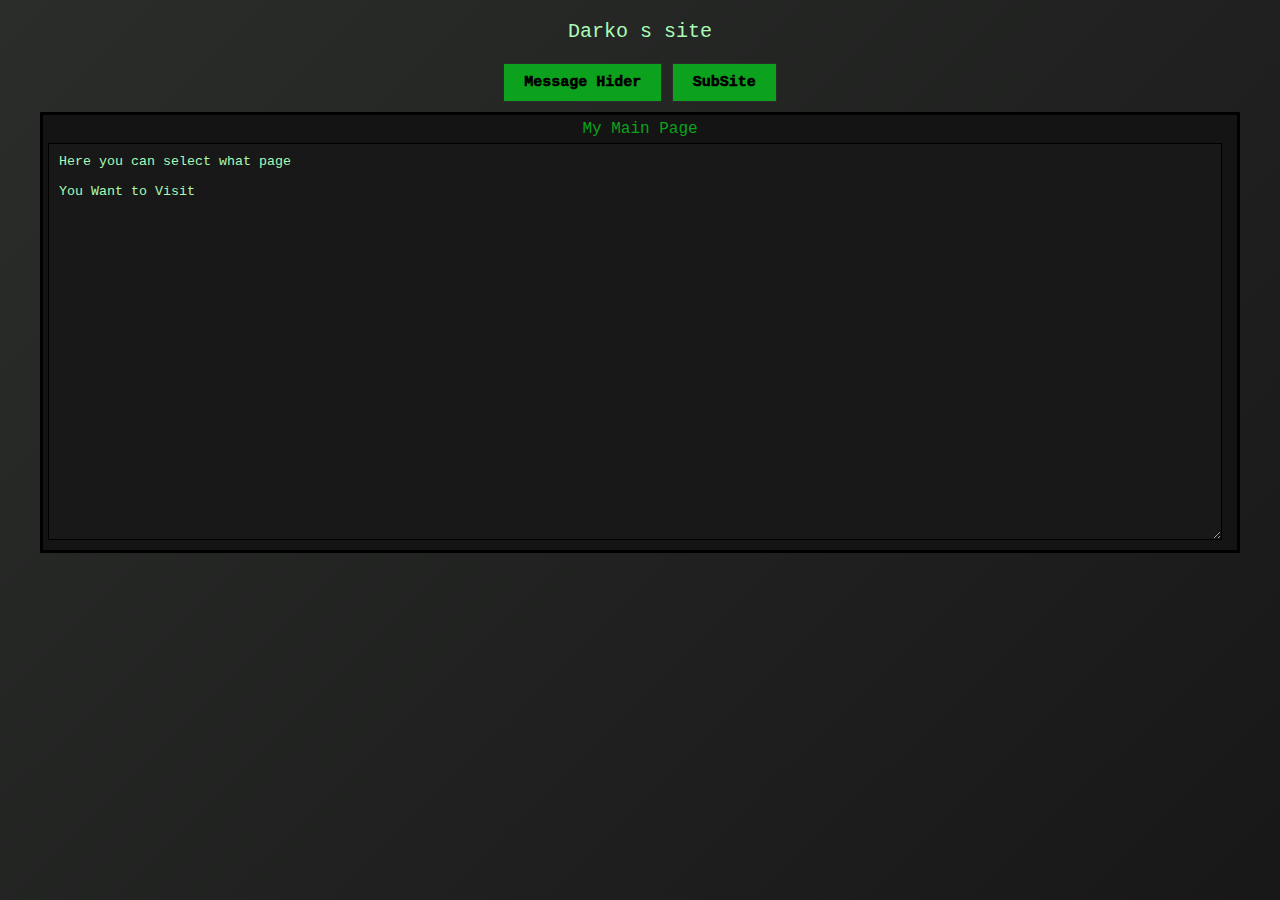
==== index.html @ a8ff4515 "Fixed background displaying wrongly on mobile devices and improved info popup boxes" ====
<!DOCTYPE html>

<html>
    <head>
    	<title>Darko s site</title>
        <link rel="apple-touch-icon" sizes="180x180" href="/apple-touch-icon.png">
        <link rel="icon" type="image/png" sizes="32x32" href="/favicon-32x32.png">
        <link rel="icon" type="image/png" sizes="16x16" href="/favicon-16x16.png">
        <link rel="manifest" href="/site.webmanifest">
        <link rel="mask-icon" href="/safari-pinned-tab.svg" color="#5bbad5">
    	<script src="script.js"></script>
        <link rel="stylesheet" href="style.css">
    <head>
    <body onload="runonload()">
        <div class="main">
            <div class="control-panel">
                <p class="sm_text bt">Darko s site</p>
                <div class="btns">
                    <button type="button" id="mh" onclick="vist_page('/MessageHider')">Message Hider</button>
                    <button type="button" id="ss" onclick="vist_page('SubSite/subsite.html')">SubSite</button>
                </div>
            </div>
            <div class="main">
                <div class="mp">
                    <label class="info_text newline" for="all_charcodess">My Main Page</label>
                    <textarea disabled id="pginfo" name="pginfo" rows="25" cols="150">Here you can select what page&#13;&#10;&#13;&#10;You Want to Visit</textarea>
                </div>
            </div>
        </div>
        <!-- The Modal/popup info box -->
        <div class="infobox_container">
            <!-- Here is the hidden checkbox element which makes toggling the modal work -->
            <input type="checkbox" id="infobox-t" class="infobox_toggler"  />
            <!-- Here is the background mask. When clicked, it closes the modal. Change this to a div to disable that functionality. -->
            <label class="infobox_mask" for="infobox-t"></label>
            <div class="infobox">
                <label class="infobox_close" for="infobox-t"></label>
                <div class="infobox_content">
                    <h1 class="infobox_title" id="infobox-title">Title</h1>
                    <p>You can click anywhere outside this window to close it.</p>
                    <p id="infobox-first">Text1</p>
                    <p id="infobox-second">Text2</p>
                    <button class="button" onclick="hidemsg()" id="infobox-btn">Close</button>
                </div>
            </div>
        </div>
    </body>
</html>
---- style.css ----
:root {
    --btn-glow_one: rgba(44,187,99,.35);
    --btn-glow_two: rgba(44,187,99,.25);
    --main-color: #0ca21d;
    --med-color: #0ebe20;
    --text-color : #aafbb5;
    --disabled-main: #6ca271;
    --bg-color: #2b2d2b;
    --secondary-color: #131413;
    --third-color: #171817;
    --selected-color: #000;
    --disabled-color: #442323;
}



/*
-------
Main colorings
-------
*/
* {
    font-family: courier;
    font-weight: 300;
}

body {
    background-size: 500% 500%;
    background-image: linear-gradient(-45deg, var(--bg-color), var(--selected-color), var(--bg-color) 100%);
    -webkit-animation: AnimateBG 20s ease infinite;
    animation: AnimateBG 20s ease infinite;
}

@-webkit-keyframes AnimateBG {
    0% {
        background-position: 0% 50%;
    }
    50% {
        background-position: 100% 50%;
    }
    100% {
        background-position: 0% 50%;
    }
}

@keyframes AnimateBG {
    0% {
        background-position: 0% 50%;
    }
    50% {
        background-position: 100% 50%;
    }
    100% {
        background-position: 0% 50%;
    }
}

label {
    color: var(--main-color);
    background-color: var(--secondary-color)
}

p {
    color: var(--text-color);
}

input, textarea {
    vertical-align: middle;
    margin: 5px 10px 5px 0;
    padding: 10px;
    background-color: var(--third-color);
    border: 1px solid var(--selected-color);
    color: var(--text-color);
}

button {
    padding: 10px 20px;
    background-color: var(--main-color);
    border: 1px solid var(--bg-color);
    color: var(---selected-color);
    cursor: pointer;
    font-weight: 1000;
    font-size: 15px;
    -webkit-transition: border-radius 0.5s, background-color 200ms linear, transform 0.2s linear;
    -ms-transition: border-radius 0.5s, background-color 200ms linear, transform 0.2s linear;
    transition: border-radius 0.5s, background-color 200ms linear, transform 0.2s linear;
}

button:hover:enabled {
    -webkit-transition: border-radius 0.5s, background-color 200ms linear, transform 0.2s linear;
    -ms-transition: border-radius 0.5s, background-color 200ms linear, transform 0.2s linear;
    transition: border-radius 0.5s, background-color 200ms linear, transform 0.2s linear;
    background-color: var(--med-color);
    border-radius: 10px;
    border: 1px solid var(--text-color);
    transform: scale(1.05) rotate(-1deg);
    box-shadow: var(--btn-glow_one) 0 -25px 18px -14px inset,var(--btn-glow_two) 0 1px 2px,var(--btn-glow_two) 0 2px 4px,var(--btn-glow_two) 0 4px 8px,var(--btn-glow_two) 0 8px 16px,var(--btn-glow_two) 0 16px 32px;
}

button:active:enabled {
    -webkit-transition: border-radius 0.5s, background-color 200ms linear, transform 0.2s linear;
    -ms-transition: border-radius 0.5s, background-color 200ms linear, transform 0.2s linear;
    transition: border-radius 0.5s, background-color 200ms linear, transform 0.2s linear;
    background-color: var(--text-color);
}

button.selected:enabled {
    -webkit-transition: border-radius 0.5s, background-color 200ms linear, transform 0.2s linear;
    -ms-transition: border-radius 0.5s, background-color 200ms linear, transform 0.2s linear;
    transition: border-radius 0.5s, background-color 200ms linear, transform 0.2s linear;
    background-color: var(--text-color);
}

button[disabled] {
    background-color: var(--disabled-main);
    color: var(--bg-color);
}

input[type="number"] {
    -webkit-appearance: textfield;
        -moz-appearance: textfield;
            appearance: textfield;
}

input[type=number]::-webkit-inner-spin-button,
input[type=number]::-webkit-outer-spin-button {
    -webkit-appearance: none;
}

input:hover,
textarea:hover{
    border: 1px solid var(--main-color);
    -webkit-transition: border 100ms linear;
    -ms-transition: border 100ms linear;
    transition: border 100ms linear;
}

textarea {
    width: 90vw;
}

input:focus,
select:focus,
textarea:focus,
button:focus {
    outline: none;
    border: 1px solid var(--text-color);
}

.bt {
    font-size: 20px;
}

.newline {
    display:block;
}


/*
-------
Popup window
-------
*/
.infobox {
    position: fixed;
    z-index: 20;
    max-width: 85%;
    width: 500px;
    top: 50%;
    left: 50%;
    transform: translate(-50%, -50%);
    margin: 0 auto;
    opacity: 1;
    transition: margin-top 150ms ease-out, opacity 150ms ease-out;
    box-shadow: 0px 0px 20px rgba(0, 0, 0, 0.6);
}

@media screen and (max-height: 500px) {
    .infobox {
        width: 80%;
    }
}

.infobox_toggler {
    display: none;
}

.infobox_toggler:not(:checked) ~ .infobox {
    position: absolute;
    overflow: hidden;
    clip: rect(0 0 0 0);
    opacity: 0;
    height: 1px;
    width: 1px;
    margin: -1px;
    padding: 0;
    border: 0;
    margin-top: -10px;
}

.infobox_toggler:not(:checked) ~ .infobox_mask {
    position: absolute;
    overflow: hidden;
    clip: rect(0 0 0 0);
    opacity: 0;
    height: 1px;
    width: 1px;
    margin: -1px;
    padding: 0;
    border: 0;
}

.infobox_mask {
    position: fixed;
    height: 100%;
    width: 100%;
    top: 0;
    left: 0;
    opacity: 1;
    transition: opacity 150ms ease-out;
    background: RGBA(0, 0, 0, 0.7);
    cursor: pointer;
}

.infobox_close::after {
    content: "✕";
    position: absolute;
    display: inline-block;
    top: 10px;
    right: 10px;
    padding: 10px;
    font-size: 18px;
    font-weight: bold;
    cursor: pointer;
}

.infobox_title {
    margin: 0;
    color: var(--main-color);
}

.infobox_content {
    background-color: var(--bg-color);
    border: 1px solid var(--main-color);
    padding: 30px;
    max-height: 90vh;
    overflow-x: auto;
    border-color: var(--main-color);
    box-shadow: 0 0 10px var(--main-color);
}

.infobox_content p:nth-of-type(-n+1) {
    font-size: 15px;
    color: var(--disabled-main);
}


/*
-------
Main
-------
*/
.main {
    text-align: center;
}

/*Encrypt*/
.main > .mp {
    margin-top: 10px;
    border: 3px solid var(--selected-color);
    padding: 5px;
    background-color: var(--secondary-color);
    display: inline-block;
    -webkit-transition: box-shadow 0.5s, border-color 0.5s;
    -ms-transition: box-shadow 0.5s, border-color 0.5s;
    transition: box-shadow 0.5s, border-color 0.5s;
}

.main > .mp:hover {
    border-color: var(--main-color);
    box-shadow: 0 0 10px var(--main-color);
    -webkit-transition: box-shadow 0.5s, border-color 0.5s;
    -ms-transition: box-shadow 0.5s, border-color 0.5s;
    transition: box-shadow 0.5s, border-color 0.5s;
}
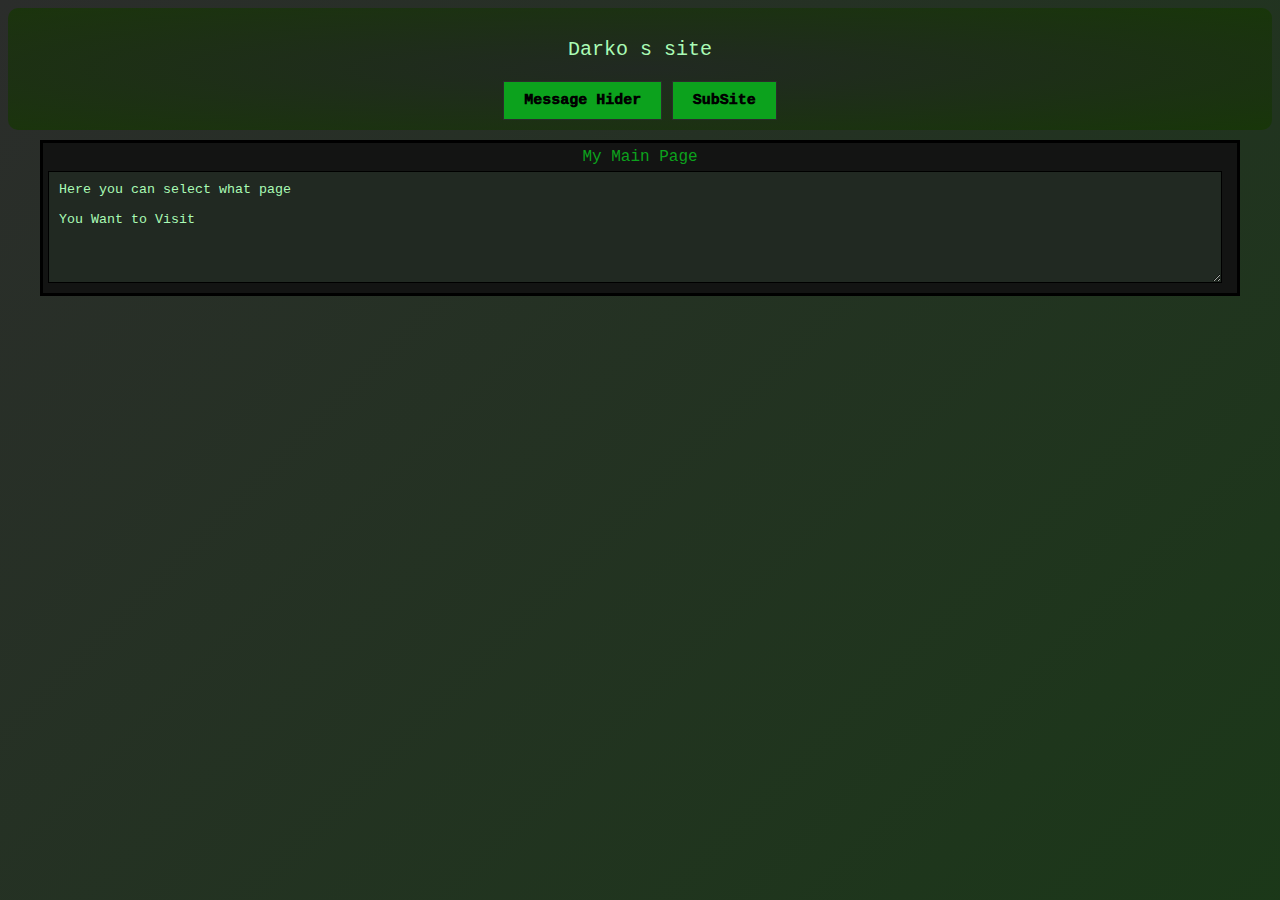
==== commit a66ebbef: "Improved design" ====
--- a/index.html
+++ b/index.html
@@ -23,7 +23,7 @@
             <div class="main">
                 <div class="mp">
                     <label class="info_text newline" for="all_charcodess">My Main Page</label>
-                    <textarea disabled id="pginfo" name="pginfo" rows="25" cols="150">Here you can select what page&#13;&#10;&#13;&#10;You Want to Visit</textarea>
+                    <textarea readonly="readonly" id="pginfo" name="pginfo" rows="6" cols="150">Here you can select what page&#13;&#10;&#13;&#10;You Want to Visit</textarea>
                 </div>
             </div>
         </div>
--- a/style.css
+++ b/style.css
@@ -1,6 +1,7 @@
 :root {
     --btn-glow_one: rgba(44,187,99,.35);
     --btn-glow_two: rgba(44,187,99,.25);
+    --tooltipbg-bg: rgba(20, 55, 0, 0.7);
     --main-color: #0ca21d;
     --med-color: #0ebe20;
     --text-color : #aafbb5;
@@ -8,8 +9,10 @@
     --bg-color: #2b2d2b;
     --secondary-color: #131413;
     --third-color: #171817;
+    --fourth-color: #212922;
     --selected-color: #000;
     --disabled-color: #442323;
+    --darkgreen: #0d4208;
 }
 
 
@@ -26,7 +29,7 @@
 
 body {
     background-size: 500% 500%;
-    background-image: linear-gradient(-45deg, var(--bg-color), var(--selected-color), var(--bg-color) 100%);
+    background-image: linear-gradient(-45deg, var(--bg-color), var(--darkgreen), var(--bg-color) 100%);
     -webkit-animation: AnimateBG 20s ease infinite;
     animation: AnimateBG 20s ease infinite;
 }
@@ -53,6 +56,12 @@
     100% {
         background-position: 0% 50%;
     }
+}
+
+.control-panel {
+    border-radius: 10px;
+    padding: 10px;
+    background-image: radial-gradient(var(--fourth-color), var(--tooltipbg-bg));
 }
 
 label {
@@ -68,9 +77,13 @@
     vertical-align: middle;
     margin: 5px 10px 5px 0;
     padding: 10px;
-    background-color: var(--third-color);
+    background-color: var(--btn-glow_one);
     border: 1px solid var(--selected-color);
     color: var(--text-color);
+}
+
+textarea[readonly] {
+    background-color: var(--fourth-color);
 }
 
 button {
@@ -274,6 +287,7 @@
     -webkit-transition: box-shadow 0.5s, border-color 0.5s;
     -ms-transition: box-shadow 0.5s, border-color 0.5s;
     transition: box-shadow 0.5s, border-color 0.5s;
+    margin-bottom: 10vh;
 }
 
 .main > .mp:hover {
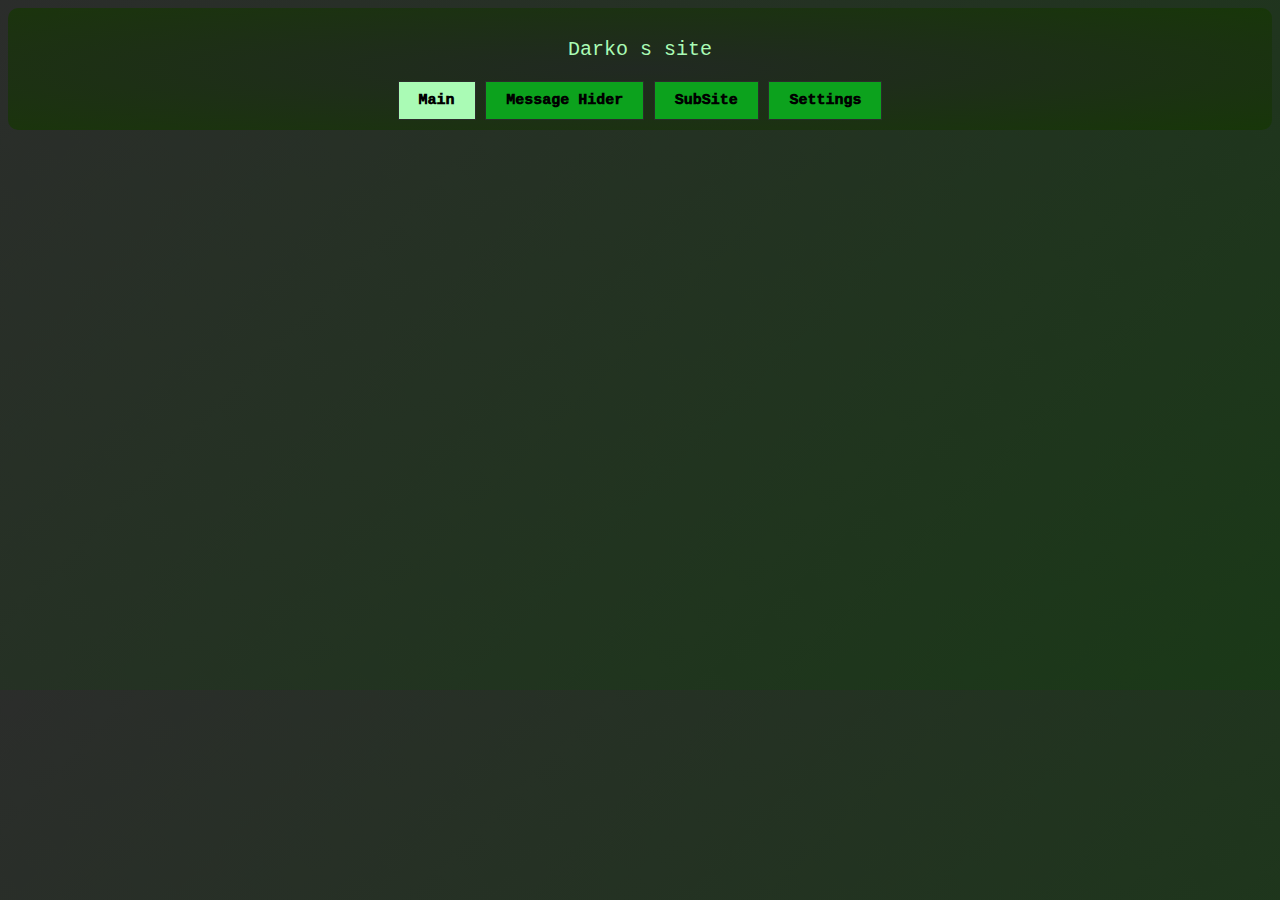
==== commit 88eaab0c: "Small fixes, added settings and made main page accesible from settings" ====
--- a/index.html
+++ b/index.html
@@ -2,13 +2,14 @@
 
 <html>
     <head>
-    	<title>Darko s site</title>
+        <title>Darko s site</title>
         <link rel="apple-touch-icon" sizes="180x180" href="/apple-touch-icon.png">
         <link rel="icon" type="image/png" sizes="32x32" href="/favicon-32x32.png">
         <link rel="icon" type="image/png" sizes="16x16" href="/favicon-16x16.png">
         <link rel="manifest" href="/site.webmanifest">
         <link rel="mask-icon" href="/safari-pinned-tab.svg" color="#5bbad5">
-    	<script src="script.js"></script>
+        <script src="customselect.js" type="text/javascript"></script>
+        <script src="script.js"></script>
         <link rel="stylesheet" href="style.css">
     <head>
     <body onload="runonload()">
@@ -16,17 +17,155 @@
             <div class="control-panel">
                 <p class="sm_text bt">Darko s site</p>
                 <div class="btns">
+                    <button type="button" id="main_mode" class="selected" onclick="switch_mode(0)">Main</button>
                     <button type="button" id="mh" onclick="vist_page('/MessageHider')">Message Hider</button>
                     <button type="button" id="ss" onclick="vist_page('SubSite/subsite.html')">SubSite</button>
+                    <button type="button" id="settings_mode" onclick="switch_mode(1)">Settings</button>
                 </div>
             </div>
-            <div class="main">
+            <div class="main_p">
                 <div class="mp">
                     <label class="info_text newline" for="all_charcodess">My Main Page</label>
                     <textarea readonly="readonly" id="pginfo" name="pginfo" rows="6" cols="150">Here you can select what page&#13;&#10;&#13;&#10;You Want to Visit</textarea>
                 </div>
             </div>
+            <div class="settingsp">
+                <p class="s_text">Settings</p>
+                <div class="all_settings">
+                    <div class="msgdura">
+                        <label for="msgdura_var" >Info Box Duration</label>
+                        <input type="number" min="0" max="100" value="6" id="msgdura_v" placeholder="Cannot be Empty" onfocus="this.oldvalue = this.value;" onchange="settingChanged(this)" oninput="this.value = !!this.value && Math.abs(this.value) >= 0  && Math.abs(this.value) <= 100 ? Math.abs(this.value) : null">
+                        <span data-text="Controls default info box duration in seconds, set this to 0 to have infinite duration with manual dismissal" class="tooltip">?</span>
+                        <button type="button" id="msgdura_b" onclick="showmsg('This is a test message','Example text','With your set duration');">Test</button>
+                    </div>
+                    <div class="stylesel">
+                        <label for="stylesel_var" >Theme</label>
+                        <div class="custom-select" style="width:200px;">
+                            <select id="stylesel-db">
+                                <option value="lg">Light Green</option>
+                                <option value="lg">Light Green</option>
+                                <option value="dg">Dark Green</option>
+                                <option value="c">Custom</option>
+                            </select>
+                        </div>
+                        <div class="stylesel_emergency_toggle">
+                            <label for="stylesel_vartwo" >Emergency Button Toggle</label>
+                            <label class="switch">
+                                <input type="checkbox" id="stylesel_t" onchange="settingChanged(this)" checked>
+                                <span class="slider"></span>
+                            </label>
+                            <span data-text="Toggle to hide / show the emergency button to reset the theme in case you make the site unuseable with some color combinations" class="tooltip">?</span>
+                        </div>
+                        <div id="stylesel_div">
+                            <label class="stylesel_text newline" id="stylesel_label" for="LccMsg">Custom Theme:</label>
+                            <table id="stylesel_table">
+                                <tr>
+                                    <th>Where the color is used</th>
+                                    <th>Input</th>
+                                    <th>Color</th>
+                                </tr>
+                                <tr>
+                                    <th>Color 1 For Tooltips,Button Glow,Tables</th>
+                                    <th><input type="text" data-varid="--btn-glow_one" placeholder="Use css default" data-defvalue="rgba(44,187,99,.35)" value="rgba(44,187,99,.35)" class="customstyle" onfocus="this.oldvalue = this.value;" onchange="settingChanged(this)"></th>
+                                    <th></th>
+                                </tr>
+                                <tr>
+                                    <th>Color 2 For Tooltips,Button Glow,Tables</th>
+                                    <th><input type="text" data-varid="--btn-glow_two" placeholder="Use css default" data-defvalue="rgba(44,187,99,.25)" value="rgba(44,187,99,.25)" class="customstyle" onfocus="this.oldvalue = this.value;" onchange="settingChanged(this)"></th>
+                                    <th></th>
+                                </tr>
+                                <tr>
+                                    <th>Color For Tooltip background,Tables,Control</th>
+                                    <th><input type="text" data-varid="--tooltipbg-bg" placeholder="Use css default" data-defvalue="rgba(20, 55, 0, 0.7)" value="rgba(20, 55, 0, 0.7)" class="customstyle" onfocus="this.oldvalue = this.value;" onchange="settingChanged(this)"></th>
+                                    <th></th>
+                                </tr>
+                                <tr>
+                                    <th>Main Color, Used for alot of things</th>
+                                    <th><input type="text" data-varid="--main-color" placeholder="Use css default" data-defvalue="#0ca21d" value="#0ca21d" class="customstyle" onfocus="this.oldvalue = this.value;" onchange="settingChanged(this)"></th>
+                                    <th></th>
+                                </tr>
+                                <tr>
+                                    <th>Med Color, Used for buttons hover</th>
+                                    <th><input type="text" data-varid="--med-color" placeholder="Use css default" data-defvalue="#0ebe20" value="#0ebe20" class="customstyle" onfocus="this.oldvalue = this.value;" onchange="settingChanged(this)"></th>
+                                    <th></th>
+                                </tr>
+                                <tr>
+                                    <th>Text Color, Used primarily for text</th>
+                                    <th><input type="text" data-varid="--text-color" placeholder="Use css default" data-defvalue="#aafbb5" value="#aafbb5" class="customstyle" onfocus="this.oldvalue = this.value;" onchange="settingChanged(this)"></th>
+                                    <th></th>
+                                </tr>
+                                <tr>
+                                    <th>Disabled Color, Used primarily for buttons</th>
+                                    <th><input type="text" data-varid="--disabled-main" placeholder="Use css default" data-defvalue="#6ca271" value="#6ca271" class="customstyle" onfocus="this.oldvalue = this.value;" onchange="settingChanged(this)"></th>
+                                    <th id="disbledc_clr"></th>
+                                </tr>
+                                <tr>
+                                    <th>Background color 1, primarily used for background</th>
+                                    <th><input type="text" data-varid="--bg-color" placeholder="Use css default" data-defvalue="#2b2d2b" value="#2b2d2b" class="customstyle" onfocus="this.oldvalue = this.value;" onchange="settingChanged(this)"></th>
+                                    <th id="bgc_clr"></th>
+                                </tr>
+                                <tr>
+                                    <th>Background color 2, primarily used for background</th>
+                                    <th><input type="text" data-varid="--secondary-color" placeholder="Use css default" data-defvalue="#131413" value="#131413" class="customstyle" onfocus="this.oldvalue = this.value;" onchange="settingChanged(this)"></th>
+                                    <th id="secondc_clr"></th>
+                                </tr>
+                                <tr>
+                                    <th>Background color 3, primarily used for background</th>
+                                    <th><input type="text" data-varid="--third-color" placeholder="Use css default" data-defvalue="#171817" value="#171817" class="customstyle" onfocus="this.oldvalue = this.value;" onchange="settingChanged(this)"></th>
+                                    <th id="thirdc_clr"></th>
+                                </tr>
+                                <tr>
+                                    <th>Background color 4, primarily used for background</th>
+                                    <th><input type="text" data-varid="--fourth-color" placeholder="Use css default" data-defvalue="#212922" value="#212922" class="customstyle" onfocus="this.oldvalue = this.value;" onchange="settingChanged(this)"></th>
+                                    <th id="fourthc_clr"></th>
+                                </tr>
+                                <tr>
+                                    <th>Selected color, primarily used for borders</th>
+                                    <th><input type="text" data-varid="--selected-color" placeholder="Use css default" data-defvalue="#000" value="#000" class="customstyle" onfocus="this.oldvalue = this.value;" onchange="settingChanged(this)"></th>
+                                    <th id="selc_clr"></th>
+                                </tr>
+                                <tr>
+                                    <th>Disabled Color 2</th>
+                                    <th><input type="text" data-varid="--disabled-color" placeholder="Use css default" data-defvalue="#442323" value="#442323" class="customstyle" onfocus="this.oldvalue = this.value;" onchange="settingChanged(this)"></th>
+                                    <th id="disbledcc_clr"></th>
+                                </tr>
+                                <tr>
+                                    <th>Darker Main</th>
+                                    <th><input type="text" data-varid="--darkgreen" placeholder="Use css default" data-defvalue="#0d4208" value="#0d4208" class="customstyle" onfocus="this.oldvalue = this.value;" onchange="settingChanged(this)"></th>
+                                    <th id="dgc_clr"></th>
+                                </tr>
+                                <tr>
+                                    <th>Light Gray, used for dropdown menus</th>
+                                    <th><input type="text" data-varid="--lightgray" placeholder="Use css default" data-defvalue="#373737" value="#373737" class="customstyle" onfocus="this.oldvalue = this.value;" onchange="settingChanged(this)"></th>
+                                    <th id="lgc_clr"></th>
+                                </tr>
+                                <tr>
+                                    <th>Body Color, used for body background color</th>
+                                    <th><input type="text" data-varid="--bodycolor" placeholder="Use css default" data-defvalue="#0d4208" value="#0d4208" class="customstyle" onfocus="this.oldvalue = this.value;" onchange="settingChanged(this)"></th>
+                                    <th id="bc_clr"></th>
+                                </tr>
+                                <tr>
+                                    <th>Input Color, used primarily for inputs</th>
+                                    <th><input type="text" data-varid="--inputcolor" placeholder="Use css default" data-defvalue="rgba(44,187,99,.35)" value="rgba(44,187,99,.35)" class="customstyle" onfocus="this.oldvalue = this.value;" onchange="settingChanged(this)"></th>
+                                    <th id="ic_clr"></th>
+                                </tr>
+                                <tr>
+                                    <th>Control Panel Color 1, used control panel bg</th>
+                                    <th><input type="text" data-varid="--contpanel-colone" placeholder="Use css default" data-defvalue="#212922" value="#212922" class="customstyle" onfocus="this.oldvalue = this.value;" onchange="settingChanged(this)"></th>
+                                    <th id="ic_clr"></th>
+                                </tr>
+                                <tr>
+                                    <th>Control Panel Color 2, used control panel bg</th>
+                                    <th><input type="text" data-varid="--contpanel-coltwo" placeholder="Use css default" data-defvalue="rgba(20, 55, 0, 0.7)" value="rgba(20, 55, 0, 0.7)" class="customstyle" onfocus="this.oldvalue = this.value;" onchange="settingChanged(this)"></th>
+                                    <th id="ic_clr"></th>
+                                </tr>
+                            </table>
+                        </div>
+                    </div>
+                </div>
+            </div>
         </div>
+        <button type="button" id="emergency_sr" onclick="changetheme('reset');">Reset Theme</button>
         <!-- The Modal/popup info box -->
         <div class="infobox_container">
             <!-- Here is the hidden checkbox element which makes toggling the modal work -->
--- a/style.css
+++ b/style.css
@@ -4,7 +4,7 @@
     --tooltipbg-bg: rgba(20, 55, 0, 0.7);
     --main-color: #0ca21d;
     --med-color: #0ebe20;
-    --text-color : #aafbb5;
+    --text-color: #aafbb5;
     --disabled-main: #6ca271;
     --bg-color: #2b2d2b;
     --secondary-color: #131413;
@@ -13,6 +13,11 @@
     --selected-color: #000;
     --disabled-color: #442323;
     --darkgreen: #0d4208;
+    --lightgray: #373737;
+    --bodycolor: #0d4208;
+    --inputcolor: rgba(44,187,99,.35);
+    --contpanel-colone: #212922;
+    --contpanel-coltwo: rgba(20, 55, 0, 0.7);
 }
 
 
@@ -25,11 +30,12 @@
 * {
     font-family: courier;
     font-weight: 300;
+    font-size: 16px;
 }
 
 body {
     background-size: 500% 500%;
-    background-image: linear-gradient(-45deg, var(--bg-color), var(--darkgreen), var(--bg-color) 100%);
+    background-image: linear-gradient(-45deg, var(--bg-color), var(--bodycolor), var(--bg-color) 100%);
     -webkit-animation: AnimateBG 20s ease infinite;
     animation: AnimateBG 20s ease infinite;
 }
@@ -61,7 +67,7 @@
 .control-panel {
     border-radius: 10px;
     padding: 10px;
-    background-image: radial-gradient(var(--fourth-color), var(--tooltipbg-bg));
+    background-image: radial-gradient(var(--contpanel-colone), var(--contpanel-coltwo));
 }
 
 label {
@@ -77,20 +83,27 @@
     vertical-align: middle;
     margin: 5px 10px 5px 0;
     padding: 10px;
-    background-color: var(--btn-glow_one);
+    background-color: var(--inputcolor);
     border: 1px solid var(--selected-color);
     color: var(--text-color);
 }
 
 textarea[readonly] {
     background-color: var(--fourth-color);
+}
+
+.length_txt {
+    color: var(--text-color);
+    font-size: 16px;
+    margin-bottom: 10px;
+    margin-top: -5px;
 }
 
 button {
     padding: 10px 20px;
     background-color: var(--main-color);
     border: 1px solid var(--bg-color);
-    color: var(---selected-color);
+    color: var(--selected-color);
     cursor: pointer;
     font-weight: 1000;
     font-size: 15px;
@@ -129,6 +142,60 @@
     color: var(--bg-color);
 }
 
+.switch input {
+    opacity: 0;
+    width: 0;
+    height: 0;
+}
+
+.switch {
+    position: relative;
+    display: inline-block;
+    width: 60px;
+    height: 34px;
+    vertical-align: middle;
+    border: 1px solid transparent;
+    margin-top: 5px;
+    margin-bottom: 5px;
+}
+
+.switch:hover {
+    border: 1px solid var(--text-color);
+}
+
+.slider {
+    position: absolute;
+    cursor: pointer;
+    top: 0;
+    left: 0;
+    right: 0;
+    bottom: 0;
+    background-color: var(--main-color);
+    -webkit-transition: .4s;
+    -ms-transition: .4s;
+    transition: .4s;
+}
+
+.slider:before {
+    position: absolute;
+    content: "";
+    height: 26px;
+    width: 26px;
+    left: 4px;
+    bottom: 4px;
+    background-color: var(--bg-color);
+    -webkit-transition: .4s;
+    -ms-transition: .4s;
+    transition: .4s;
+}
+
+input:checked + .slider:before {
+    -webkit-transform: translateX(26px);
+    -ms-transform: translateX(26px);
+    transform: translateX(26px);
+    background-color: var(--text-color);
+}
+
 input[type="number"] {
     -webkit-appearance: textfield;
         -moz-appearance: textfield;
@@ -168,6 +235,30 @@
     display:block;
 }
 
+table {
+    border-collapse: collapse;
+    margin-left: auto;
+    margin-right: auto;
+    color: var(--text-color);
+    background-color: var(--tooltipbg-bg);
+    margin-top: 5px;
+    margin-bottom: 10px;
+}
+
+td, th {
+    border: 1px solid var(--main-color);
+    padding: 8px;
+}
+
+tr:nth-child(even) {
+    background-color: var(--tooltipbg-bg);
+}
+
+tr:first-child {
+    background-color: var(--btn-glow_one);
+    font-size: 15px;
+}
+
 
 /*
 -------
@@ -176,7 +267,7 @@
 */
 .infobox {
     position: fixed;
-    z-index: 20;
+    z-index: 99;
     max-width: 85%;
     width: 500px;
     top: 50%;
@@ -250,6 +341,8 @@
 .infobox_title {
     margin: 0;
     color: var(--main-color);
+    font-weight: 1000;
+    font-size: 20px;
 }
 
 .infobox_content {
@@ -270,30 +363,228 @@
 
 /*
 -------
+Tooltip
+-------
+*/
+.tooltip {
+    position: relative;
+    color: var(--main-color);
+    font-size: 20px;
+    font-weight: 1000;
+    border: 2px double var(--main-color);
+    width: 25px;
+    display: inline-block;
+    background: var(--tooltipbg-bg);
+    -webkit-transition: .4s;
+    -ms-transition: .4s;
+    transition: .4s;
+    vertical-align: middle;
+}
+
+.tooltip:hover {
+    background: var(--btn-glow_one);
+    box-shadow: 0 0 5px var(--main-color);
+    -webkit-transition: .4s;
+    -ms-transition: .4s;
+    transition: .4s;
+}
+
+.tooltip:before {
+    content: attr(data-text); /* here's the magic */
+    position:absolute;
+    z-index: 98;
+
+  /* vertically center */
+    top:50%;
+    transform:translateY(-50%);
+
+  /* move to right */
+    left:130%;
+    margin-left:15px; /* and add a small left margin */
+
+  /* basic styles */
+    width:200px;
+    padding:10px;
+    border: 2px double var(--main-color);
+    background: var(--tooltipbg-bg);
+    color: var(--text-color);
+    text-align:center;
+    font-size: 16px;
+
+    display:none; /* hide by default */
+}
+
+.tooltip:hover:before {
+    display:block;
+}
+
+
+/*
+-------
+Dropdown menus
+-------
+*/
+/*the container must be positioned relative:*/
+.custom-select {
+    position: relative;
+    margin: 10px;
+    margin-left: auto;
+    margin-right: auto;
+}
+
+.custom-select select {
+    display: none; /*hide original SELECT element:*/
+}
+
+.select-selected {
+    background-color: var(--bg-color);
+}
+
+/*style the arrow inside the select element:*/
+.select-selected:after {
+    position: absolute;
+    content: "";
+    top: 14px;
+    right: 10px;
+    width: 0;
+    height: 0;
+    border: 6px solid transparent;
+    border-color: var(--text-color) transparent transparent transparent;
+}
+
+/*point the arrow upwards when the select box is open (active):*/
+.select-selected.select-arrow-active:after {
+    border-color: transparent transparent var(--text-color) transparent;
+    top: 7px;
+}
+
+/*style the items (options), including the selected item:*/
+.select-items div, .select-selected {
+    color: var(--text-color);
+    padding: 8px 16px;
+    border: 1px solid transparent;
+    cursor: pointer;
+    user-select: none;
+    max-height: 250px;
+    overflow: scroll;
+    font-weight: 1000;
+    border: 2px double var(--text-color);
+    border-bottom: none;
+    border-top: none;
+}
+
+.select-items div:last-of-type {
+    border-bottom: 2px double var(--text-color);
+}
+.select-arrow-active {
+    border-color: var(--text-color) !important;
+    border-bottom: 2px double var(--main-color) !important
+}
+
+.select-selected {
+    border: 2px double var(--main-color);
+}
+
+.select-selected:hover {
+    border-color: var(--text-color);
+}
+
+/*style items (options):*/
+.select-items {
+    position: absolute;
+    background-color: var(--lightgray);
+    top: 100%;
+    left: 0;
+    right: 0;
+    z-index: 97;
+    max-height: 200px;
+    overflow: scroll;
+}
+
+/*hide the items when the select box is closed:*/
+.select-hide {
+    display: none;
+}
+
+.select-items div:hover, .same-as-selected {
+    background-color: rgba(0, 0, 0, 0.1);
+}
+
+
+
+/*
+-------
 Main
 -------
 */
 .main {
     text-align: center;
 }
-
-/*Encrypt*/
-.main > .mp {
+.control-panel > div:nth-of-type(-n+0) {
+    background-color: var(--secondary-color);
+    display: inline-block;
+    padding-left: 10px;
+    padding-right: 10px;
+    margin-bottom: 15px;
+    border: 2px dotted var(--main-color);
+}
+
+/*Various tabs/modes*/
+.main > div:not(:first-child) {
+    display: none;
     margin-top: 10px;
     border: 3px solid var(--selected-color);
     padding: 5px;
     background-color: var(--secondary-color);
-    display: inline-block;
     -webkit-transition: box-shadow 0.5s, border-color 0.5s;
     -ms-transition: box-shadow 0.5s, border-color 0.5s;
     transition: box-shadow 0.5s, border-color 0.5s;
-    margin-bottom: 10vh;
-}
-
-.main > .mp:hover {
+}
+
+.main > div:not(:first-child):hover {
     border-color: var(--main-color);
     box-shadow: 0 0 10px var(--main-color);
     -webkit-transition: box-shadow 0.5s, border-color 0.5s;
     -ms-transition: box-shadow 0.5s, border-color 0.5s;
     transition: box-shadow 0.5s, border-color 0.5s;
 }
+
+#listedcc_table, #listedcc_label {
+    display: none;
+}
+
+.settingsp {
+    width: 91.8vw;
+    margin-bottom: 10vh;
+    padding-bottom: 80px !important;
+}
+
+.settingsp > .all_settings > div {
+    background-color: var(--secondary-color);
+    display: block;
+    padding-left: 10px;
+    padding-right: 10px;
+    margin-bottom: 15px;
+    border: 2px dotted var(--main-color);
+    width: fit-content;
+    margin-left: auto;
+    margin-right: auto;
+}
+
+#stylesel_div, .stylesel_emergency_toggle {
+    display: none;
+}
+
+#emergency_sr {
+    position: fixed;
+    bottom: 10px;
+    right: 10px;
+    padding: unset;
+    border: none;
+    box-shadow: unset !important;
+    border-radius: unset !important;
+    display: none;
+    background-color: #171817;
+    color: #aafbb5;
+    border: 2px double #0ca21d;
+}
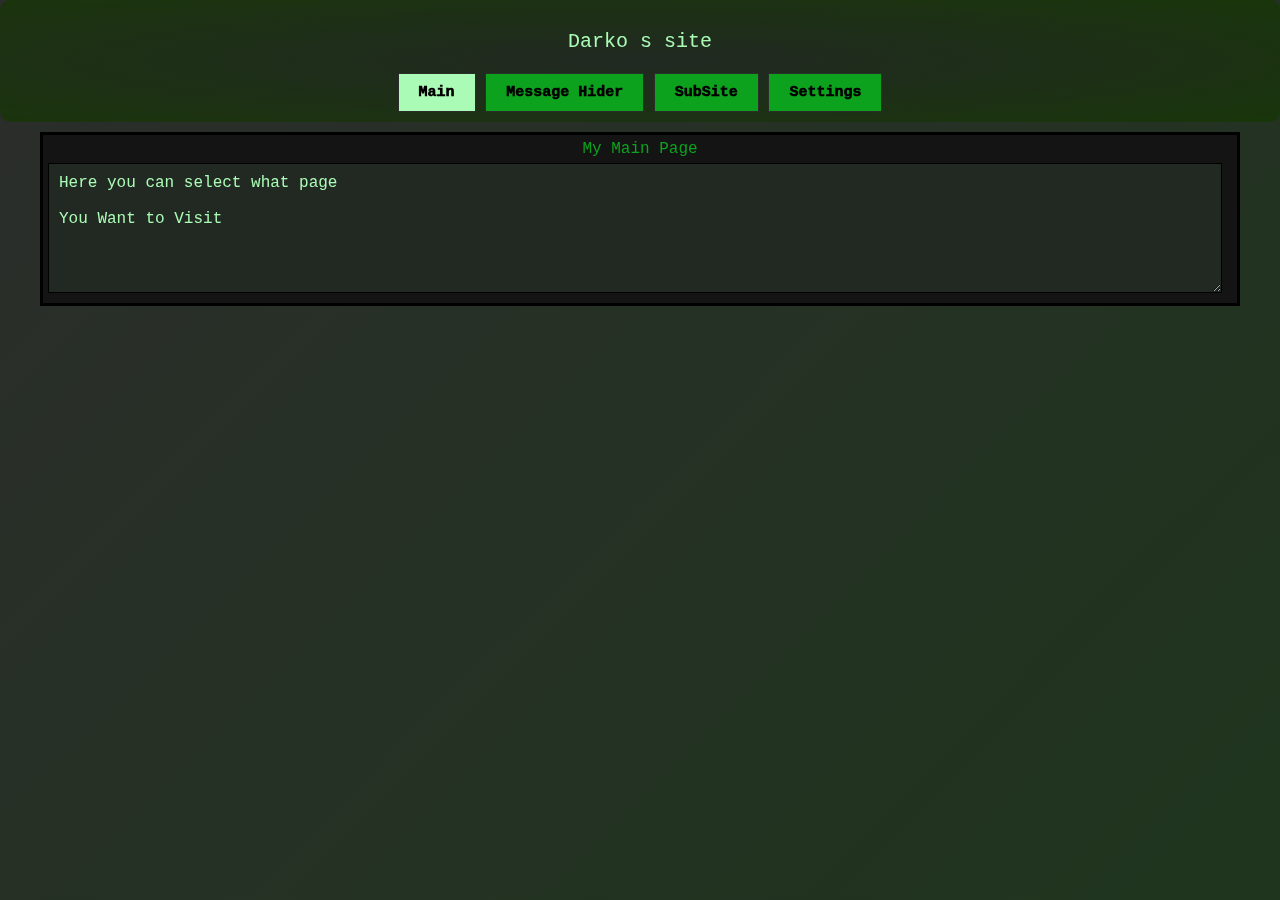
==== commit 026d7d3f: "added hue rotate option and did some fixes" ====
--- a/index.html
+++ b/index.html
@@ -38,6 +38,24 @@
                         <span data-text="Controls default info box duration in seconds, set this to 0 to have infinite duration with manual dismissal" class="tooltip">?</span>
                         <button type="button" id="msgdura_b" onclick="showmsg('This is a test message','Example text','With your set duration');">Test</button>
                     </div>
+                    <div class="huer">
+                        <label for="huer_var" >Color/Hue Rotation</label>
+                        <div>
+                            <label for="huer_varman" >Manual</label>
+                            <input type="range" min="0" max="360" value="0" class="slider" id="huer_s" oninput="settingChanged(this)">
+                            <input type="number" min="0" max="360" value="0" id="huer_v" placeholder="" onfocus="this.oldvalue = this.value;" onchange="settingChanged(this)" oninput="this.value = !!this.value && Math.abs(this.value) >= 0  && Math.abs(this.value) <= 360 ? Math.abs(this.value) : null">
+                            <span data-text="Allows you to easly change color of the site" class="tooltip">?</span>
+                        </div>
+                        <div>
+                            <label for="huer_varauto" >Auto</label>
+                            <label class="switch">
+                                <input type="checkbox" id="huer_t" onchange="settingChanged(this)">
+                                <span class="toggle"></span>
+                            </label>
+                            <input type="number" min="1" max="6000" value="100" id="huer_vi" placeholder="" onfocus="this.oldvalue = this.value;" onchange="settingChanged(this)" oninput="this.value = !!this.value && Math.abs(this.value) >= 1  && Math.abs(this.value) <= 6000 ? Math.abs(this.value) : null">
+                            <span data-text="Set a interval(MiliSeconds) for automated color changing" class="tooltip">?</span>
+                        </div>
+                    </div>
                     <div class="stylesel">
                         <label for="stylesel_var" >Theme</label>
                         <div class="custom-select" style="width:200px;">
@@ -52,7 +70,7 @@
                             <label for="stylesel_vartwo" >Emergency Button Toggle</label>
                             <label class="switch">
                                 <input type="checkbox" id="stylesel_t" onchange="settingChanged(this)" checked>
-                                <span class="slider"></span>
+                                <span class="toggle"></span>
                             </label>
                             <span data-text="Toggle to hide / show the emergency button to reset the theme in case you make the site unuseable with some color combinations" class="tooltip">?</span>
                         </div>
--- a/style.css
+++ b/style.css
@@ -33,11 +33,21 @@
     font-size: 16px;
 }
 
+html {
+    background: black;
+    height: 100%;
+}
+
+html, body {
+    margin: 0;
+}
+
 body {
     background-size: 500% 500%;
     background-image: linear-gradient(-45deg, var(--bg-color), var(--bodycolor), var(--bg-color) 100%);
     -webkit-animation: AnimateBG 20s ease infinite;
     animation: AnimateBG 20s ease infinite;
+    min-height: 100%;
 }
 
 @-webkit-keyframes AnimateBG {
@@ -163,7 +173,7 @@
     border: 1px solid var(--text-color);
 }
 
-.slider {
+.toggle {
     position: absolute;
     cursor: pointer;
     top: 0;
@@ -176,7 +186,7 @@
     transition: .4s;
 }
 
-.slider:before {
+.toggle:before {
     position: absolute;
     content: "";
     height: 26px;
@@ -189,11 +199,41 @@
     transition: .4s;
 }
 
-input:checked + .slider:before {
+input:checked + .toggle:before {
     -webkit-transform: translateX(26px);
     -ms-transform: translateX(26px);
     transform: translateX(26px);
     background-color: var(--text-color);
+}
+
+.slider {
+    background: var(--bg-color);
+    display:inline-block;
+    width: 20vw;
+}
+
+.slider::-webkit-slider-thumb {
+    -webkit-appearance: none;
+    appearance: none;
+    width: 25px;
+    height: 25px;
+    background: var(--main-color);
+    cursor: pointer;
+}
+
+.slider:focus::-webkit-slider-thumb {
+    background: var(--text-color);
+}
+
+.slider::-moz-range-thumb {
+    width: 25px;
+    height: 25px;
+    background: var(--main-color);
+    cursor: pointer;
+}
+
+.slider:focus::-moz-range-thumb {
+    background: var(--text-color);
 }
 
 input[type="number"] {
@@ -539,6 +579,7 @@
     -webkit-transition: box-shadow 0.5s, border-color 0.5s;
     -ms-transition: box-shadow 0.5s, border-color 0.5s;
     transition: box-shadow 0.5s, border-color 0.5s;
+    margin-bottom: 50px;
 }
 
 .main > div:not(:first-child):hover {
@@ -588,3 +629,7 @@
     color: #aafbb5;
     border: 2px double #0ca21d;
 }
+
+#msgdura_v {
+    width: 160px;
+}
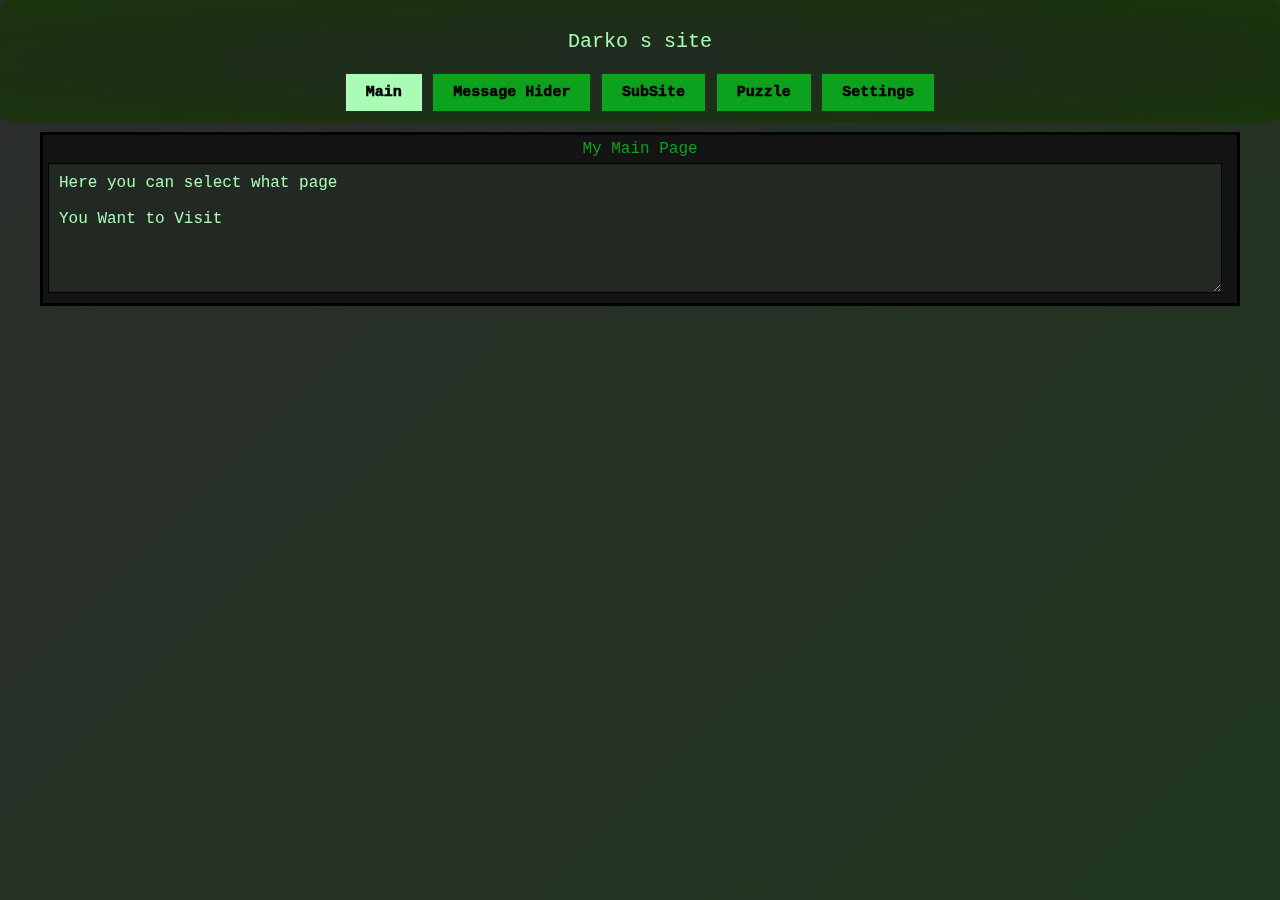
==== commit 50ed29ea: "added `cursor: default;` to disabled button, and a new button" ====
--- a/index.html
+++ b/index.html
@@ -8,6 +8,7 @@
         <link rel="icon" type="image/png" sizes="16x16" href="/favicon-16x16.png">
         <link rel="manifest" href="/site.webmanifest">
         <link rel="mask-icon" href="/safari-pinned-tab.svg" color="#5bbad5">
+        <script src="xxtea.min.js" type="text/javascript"></script>
         <script src="customselect.js" type="text/javascript"></script>
         <script src="script.js"></script>
         <link rel="stylesheet" href="style.css">
@@ -18,8 +19,9 @@
                 <p class="sm_text bt">Darko s site</p>
                 <div class="btns">
                     <button type="button" id="main_mode" class="selected" onclick="switch_mode(0)">Main</button>
-                    <button type="button" id="mh" onclick="vist_page('/MessageHider')">Message Hider</button>
-                    <button type="button" id="ss" onclick="vist_page('SubSite/subsite.html')">SubSite</button>
+                    <button type="button" id="mh" onclick="vist_page(save_data_in_url('/MessageHider'))">Message Hider</button>
+                    <button type="button" id="ss" onclick="vist_page(save_data_in_url('SubSite/subsite.html'))">SubSite</button>
+                    <button type="button" id="ss" onclick="vist_page(save_data_in_url('/puzzle'))">Puzzle</button>
                     <button type="button" id="settings_mode" onclick="switch_mode(1)">Settings</button>
                 </div>
             </div>
@@ -30,11 +32,27 @@
                 </div>
             </div>
             <div class="settingsp">
-                <p class="s_text">Settings</p>
+                <p class="s_text">Extra Settings that dont affect the encrypt and decrypt</p>
                 <div class="all_settings">
+                    <div class="autores">
+                        <label for="autores_var" >Auto Resize</label>
+                        <label class="switch">
+                            <input type="checkbox" id="autores_t" data-defvalue=true onchange="settingChanged(this)" checked>
+                            <span class="toggle"></span>
+                        </label>
+                        <span data-text="Automatically resizes some textfields based on how much space is needed" class="tooltip">?</span>
+                    </div>
+                    <div class="lengthc">
+                        <label for="lengthc_var" >Length Calculation</label>
+                        <label class="switch">
+                            <input type="checkbox" id="lengthc_t" data-defvalue=true onchange="settingChanged(this)" checked>
+                            <span class="toggle"></span>
+                        </label>
+                        <span data-text="Calculates how long the text is in some text fields" class="tooltip">?</span>
+                    </div>
                     <div class="msgdura">
                         <label for="msgdura_var" >Info Box Duration</label>
-                        <input type="number" min="0" max="100" value="6" id="msgdura_v" placeholder="Cannot be Empty" onfocus="this.oldvalue = this.value;" onchange="settingChanged(this)" oninput="this.value = !!this.value && Math.abs(this.value) >= 0  && Math.abs(this.value) <= 100 ? Math.abs(this.value) : null">
+                        <input type="number" min="0" max="100" value="6" data-defvalue="6" id="msgdura_v" placeholder="Cannot be Empty" onfocus="this.oldvalue = this.value;" onchange="settingChanged(this)" oninput="this.value = !!this.value && Math.abs(this.value) >= 0  && Math.abs(this.value) <= 100 ? Math.abs(this.value) : null">
                         <span data-text="Controls default info box duration in seconds, set this to 0 to have infinite duration with manual dismissal" class="tooltip">?</span>
                         <button type="button" id="msgdura_b" onclick="showmsg('This is a test message','Example text','With your set duration');">Test</button>
                     </div>
@@ -42,24 +60,24 @@
                         <label for="huer_var" >Color/Hue Rotation</label>
                         <div>
                             <label for="huer_varman" >Manual</label>
-                            <input type="range" min="0" max="360" value="0" class="slider" id="huer_s" oninput="settingChanged(this)">
+                            <input type="range" min="0" max="360" value="0" data-defvalue="0" class="slider" id="huer_s" oninput="settingChanged(this)">
                             <input type="number" min="0" max="360" value="0" id="huer_v" placeholder="" onfocus="this.oldvalue = this.value;" onchange="settingChanged(this)" oninput="this.value = !!this.value && Math.abs(this.value) >= 0  && Math.abs(this.value) <= 360 ? Math.abs(this.value) : null">
                             <span data-text="Allows you to easly change color of the site" class="tooltip">?</span>
                         </div>
                         <div>
                             <label for="huer_varauto" >Auto</label>
                             <label class="switch">
-                                <input type="checkbox" id="huer_t" onchange="settingChanged(this)">
+                                <input type="checkbox" id="huer_t" data-defvalue=false onchange="settingChanged(this)">
                                 <span class="toggle"></span>
                             </label>
-                            <input type="number" min="1" max="6000" value="100" id="huer_vi" placeholder="" onfocus="this.oldvalue = this.value;" onchange="settingChanged(this)" oninput="this.value = !!this.value && Math.abs(this.value) >= 1  && Math.abs(this.value) <= 6000 ? Math.abs(this.value) : null">
+                            <input type="number" min="1" max="6000" value="100" data-defvalue="100" id="huer_vi" placeholder="" onfocus="this.oldvalue = this.value;" onchange="settingChanged(this)" oninput="this.value = !!this.value && Math.abs(this.value) >= 1  && Math.abs(this.value) <= 6000 ? Math.abs(this.value) : null">
                             <span data-text="Set a interval(MiliSeconds) for automated color changing" class="tooltip">?</span>
                         </div>
                     </div>
                     <div class="stylesel">
                         <label for="stylesel_var" >Theme</label>
                         <div class="custom-select" style="width:200px;">
-                            <select id="stylesel-db">
+                            <select id="stylesel-db" data-defvalue="0">
                                 <option value="lg">Light Green</option>
                                 <option value="lg">Light Green</option>
                                 <option value="dg">Dark Green</option>
@@ -69,7 +87,7 @@
                         <div class="stylesel_emergency_toggle">
                             <label for="stylesel_vartwo" >Emergency Button Toggle</label>
                             <label class="switch">
-                                <input type="checkbox" id="stylesel_t" onchange="settingChanged(this)" checked>
+                                <input type="checkbox" id="stylesel_t" data-defvalue=true onchange="settingChanged(this)" checked>
                                 <span class="toggle"></span>
                             </label>
                             <span data-text="Toggle to hide / show the emergency button to reset the theme in case you make the site unuseable with some color combinations" class="tooltip">?</span>
@@ -180,10 +198,21 @@
                             </table>
                         </div>
                     </div>
+                    <div class="shares">
+                        <textarea readonly="readonly" id="shares_text" name="shares_text" rows="6" cols="150"></textarea>
+                        <label id="shares_l" class="length_txt newline" for="DecoyMsg"></label>
+                        <div>
+                            <label for="shares_var" >Share Settings</label>
+                            <button type="button" id="shares_b" onclick="settingChanged(this)">Share</button>
+                            <span data-text="Generate a link so you can easly share this page with the exact settings you have" class="tooltip">?</span>
+                            <button type="button" id="copy_shares" onclick="copytext('shares_text')" disabled>Copy</button>
+                        </div>
+                    </div>
                 </div>
             </div>
         </div>
         <button type="button" id="emergency_sr" onclick="changetheme('reset');">Reset Theme</button>
+        <textarea readonly="readonly" id="uid_storage" name="uid_storage" rows="1" cols="10"></textarea>
         <!-- The Modal/popup info box -->
         <div class="infobox_container">
             <!-- Here is the hidden checkbox element which makes toggling the modal work -->
--- a/style.css
+++ b/style.css
@@ -150,6 +150,7 @@
 button[disabled] {
     background-color: var(--disabled-main);
     color: var(--bg-color);
+    cursor: default;
 }
 
 .switch input {
@@ -210,6 +211,7 @@
     background: var(--bg-color);
     display:inline-block;
     width: 20vw;
+    accent-color: var(--main-color);
 }
 
 .slider::-webkit-slider-thumb {
@@ -617,8 +619,8 @@
 }
 
 #emergency_sr {
-    position: fixed;
-    bottom: 10px;
+    position: absolute;
+    top: 10px;
     right: 10px;
     padding: unset;
     border: none;
@@ -633,3 +635,25 @@
 #msgdura_v {
     width: 160px;
 }
+
+#uid_storage {
+    width: unset;
+    resize: none;
+    display: none;
+}
+
+#shares_text {
+    widtH: 60vw;
+}
+
+.shares {
+    padding: 10px;
+}
+
+#huer_v {
+    width: 30px;
+}
+
+#huer_vi {
+    width: 40px;
+}
